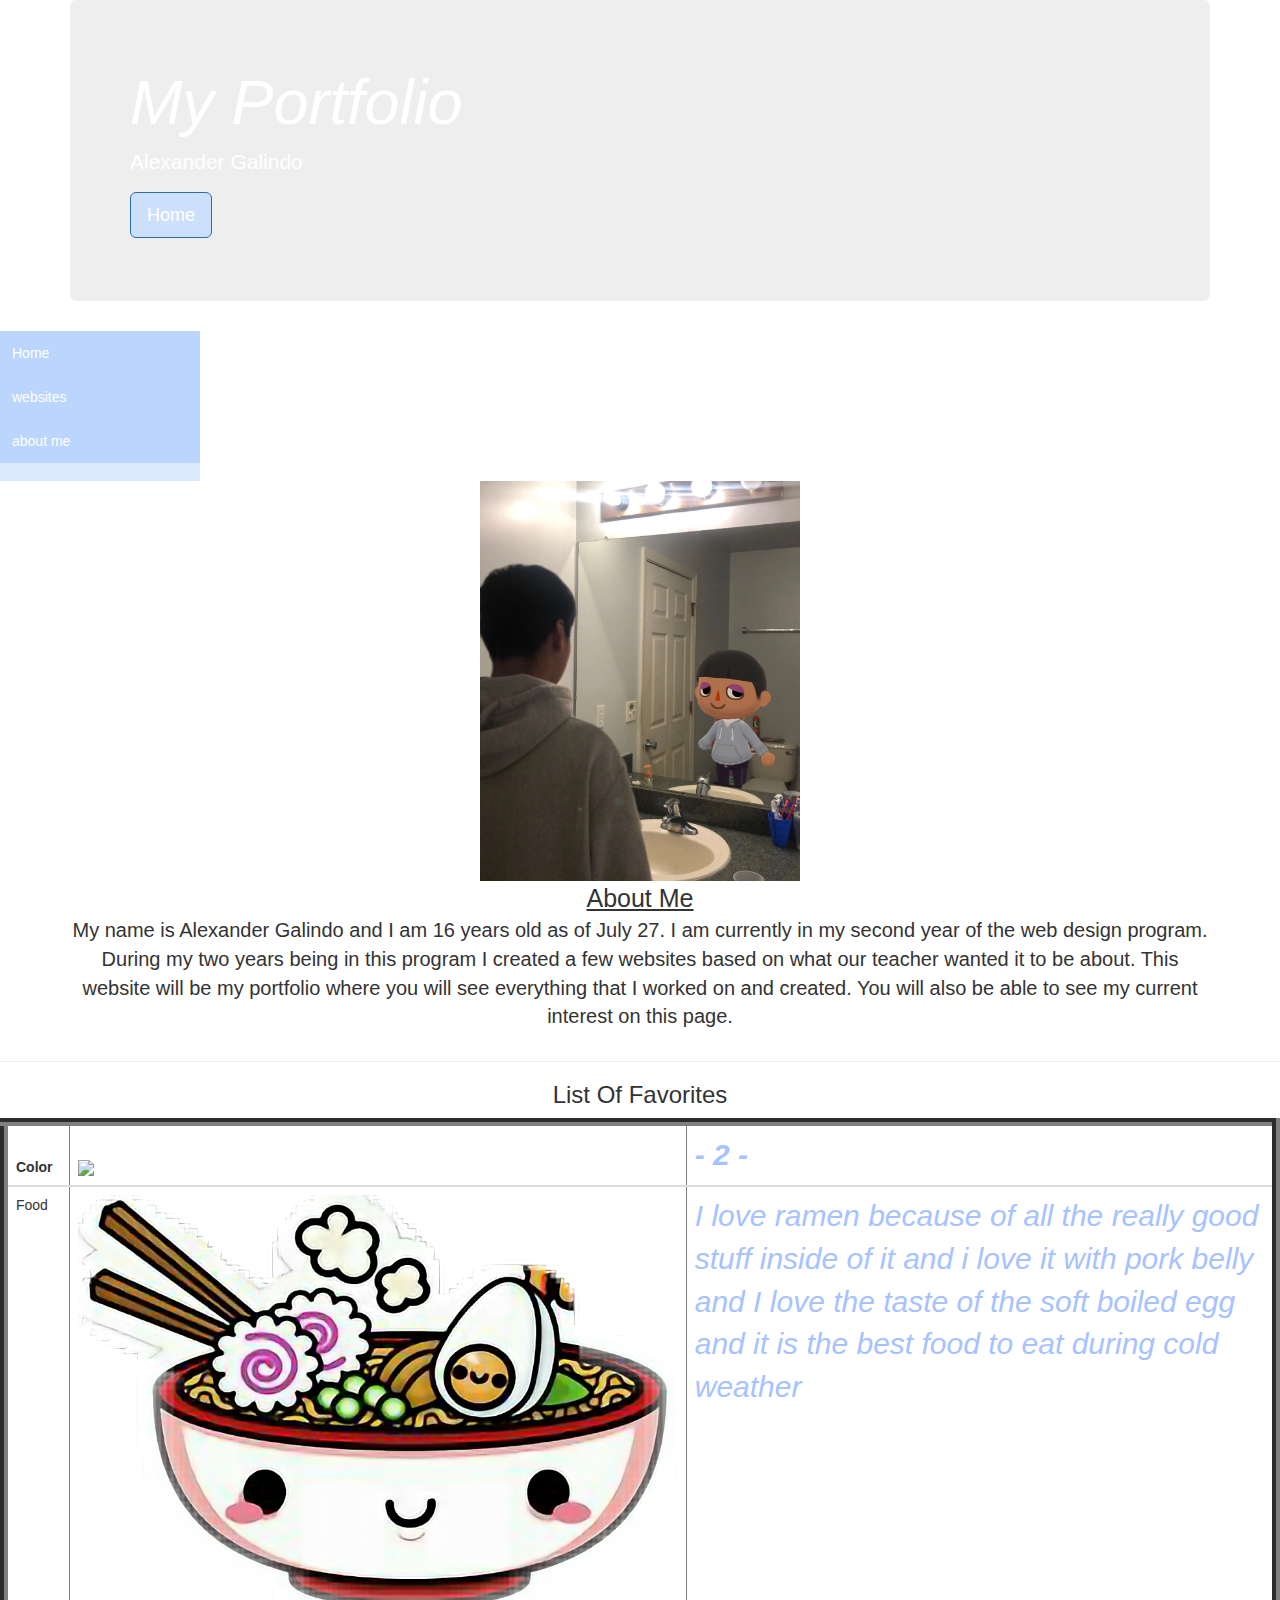
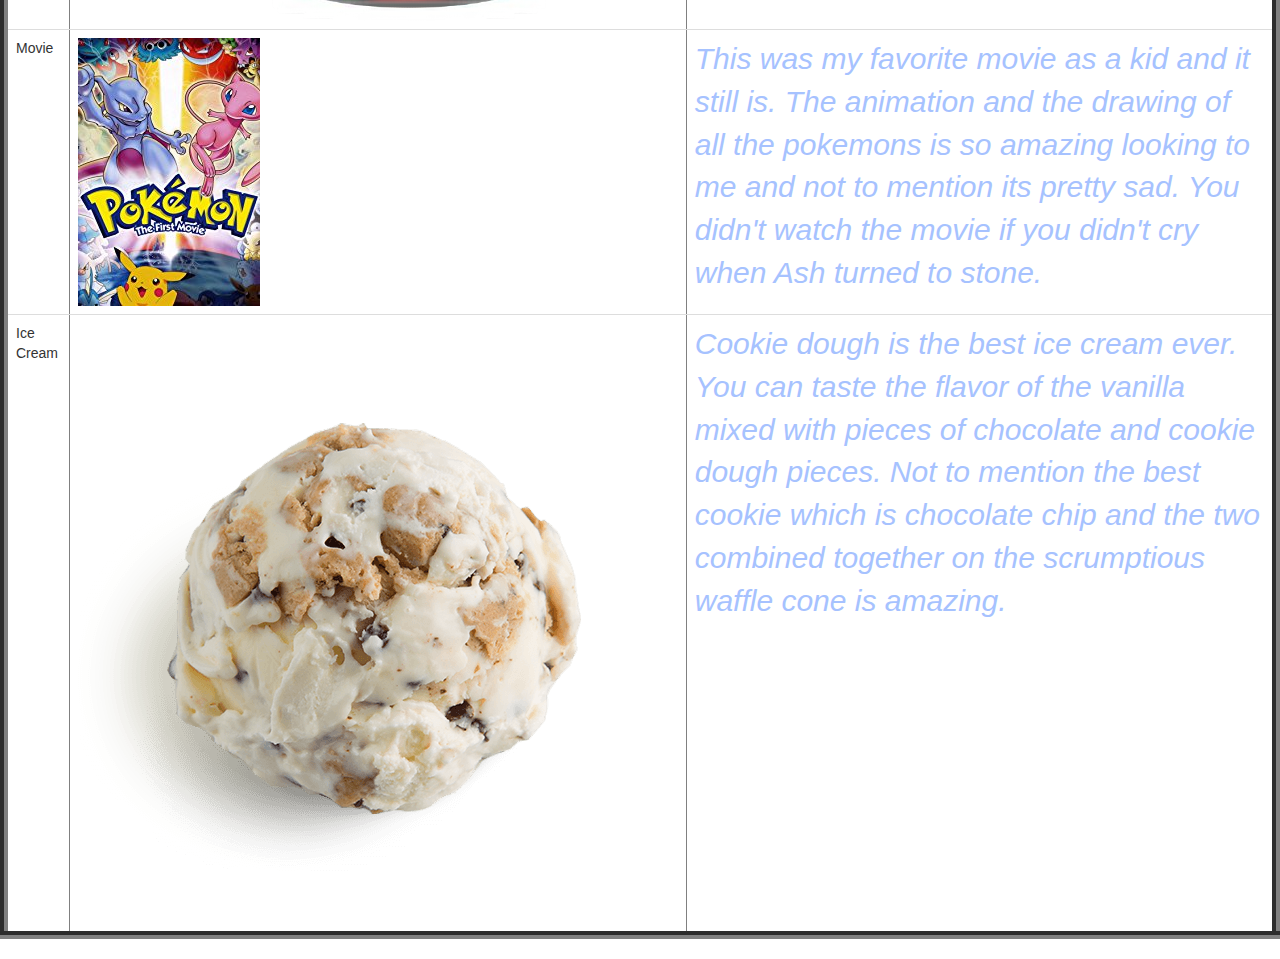
==== aboutme.html @ 7f3b86c7 "Update aboutme.html" ====
<!DOCTYPE HTML>
<html>
<head>
  <title>My Portfolio</title>
   <link rel="stylesheet" type="text/css" href="style.css">
  <meta charset="utf-8">
<meta name="viewport" content="width=device-width, initial-scale=1">
<link rel="stylesheet" href="https://maxcdn.bootstrapcdn.com/bootstrap/3.4.0/css/bootstrap.min.css">
<script src="https://ajax.googleapis.com/ajax/libs/jquery/3.4.1/jquery.min.js"></script>
<script src="https://maxcdn.bootstrapcdn.com/bootstrap/3.4.0/js/bootstrap.min.js"></script>
</head>
<body>
   <div class="container">
  <div class="jumbotron" style="background-image: url(https://ak8.picdn.net/shutterstock/videos/1357738/thumb/1.jpg); background-size: 100%; color: white;">
  <h1 class="display-4" style="font-style:italic;">My Portfolio</h1>
  <p class="lead">Alexander Galindo</p>
  <p class="lead">
    <a class="btn btn-primary btn-lg" href="index.html" role="button" style="background-color:#cce0fc;">Home</a>
  </p>
</div>
  </div>
<div class="vertical-menu">
  <a href="unit1.html" class="active">Home</a>
  <a href="websites.html">websites</a>
  <a href="aboutme.html">about me</a>
</div>
  
  <center><img src="51701618_1516858755113895_4176889288487201895_n.jpg" height="400px"></center>
  <div class="container">
  <center style="font-size: 25px; "><u>About Me</u></center>
  <center style="font-size: 20px; "><p>My name is Alexander Galindo and I am 16 years old as of July 27. I am currently in my second year of the web design program.
  During my two years being in this program I created a few websites based on what our teacher wanted it to be about. This website will be my portfolio where 
  you will see everything that I worked on and created. You will also be able to see my current interest on this page.</p></center>
  </div>
  
  <hr>
	<center>
		<table class="table" border="8">
		    <thead>
		    <h3>List Of Favorites</h3>
		        <th>Color</th>
		        <th><img src="sating.jfif"></th>
		        <th style="font-size: 30px; color:#a6c2ff; font-style:italic;">- 2 -</th>
		    </thead>
        <tbody id="table">
        <tr>
		        <td>Food</td>
		        <td><img src="ramen.png" width="600px"></td>
		        <td style="font-size: 30px; color:#a6c2ff; font-style:italic;">I love ramen because of all the really good stuff inside of it and i love it with pork belly
		and I love the taste of the soft boiled egg and it is the best food to eat during cold weather</td>

       </tr>
                <td>Movie</td>
                <td><img src="mew.jpg"</td>
                <td style="font-size: 30px; color:#a6c2ff; font-style:italic;"> This was my favorite movie as a kid and it still is. 
		The animation and the drawing of all the pokemons is so amazing looking to me and not to mention its pretty sad. You 
		didn't watch the movie if you didn't cry when Ash turned to stone. </td>
          
        <tr>
                <td>Ice Cream</td>
                <td><img src="cookie.png"></td>
                <td style="font-size: 30px; color:#a6c2ff; font-style:italic;"> Cookie dough is the best ice cream ever. You can taste the flavor
		of the vanilla mixed with pieces of chocolate and cookie dough pieces. Not to mention the best cookie which is chocolate
		chip and the two combined together on the scrumptious waffle cone is amazing. </td>

        </tr>
			</center>
</html>
---- style.css ----
body {
  margin: 0;
  font-size: 28px;
  font-family: Arial, Helvetica, sans-serif;
  color: black;
}

.header {
  padding: 30px;
  text-align: left;
}

.vertical-menu {
  width: 200px;
  height: 150px;
  overflow-y: auto;
  background-color:#dbeaff;
}

.vertical-menu a {
  background-color:#bbd5fc ;
  color: White;
  display: block;
  padding: 12px;
  text-decoration: none;
}

.vertical-menu a:hover {
  background-color: #bbd5fc;
}

.vertical-menu a.active {
  background-color:#bbd5fc ;
  color: white;
}

.box{
  border: 1px solid green ;
}

.button {
  display: inline-block;
  padding: 15px 25px;
  font-size: 24px;
  cursor: pointer;
  text-align: center;
  text-decoration: none;
  outline: none;
  color: #fff;
  background-color: #4CAF50;
  border: none;
  border-radius: 15px;
  box-shadow: 0 9px #999;
}

.button:hover {background-color: #dbeaff"}

.button:active {
  background-color: #3e8e41;
  box-shadow: 0 5px #666;
  transform: translateY(4px);
}

.box{
  width: 320px;
  padding: 10px;
  border: 5px solid gray;
  margin: 0;
}

.table{
  font-size: 30px;
  }
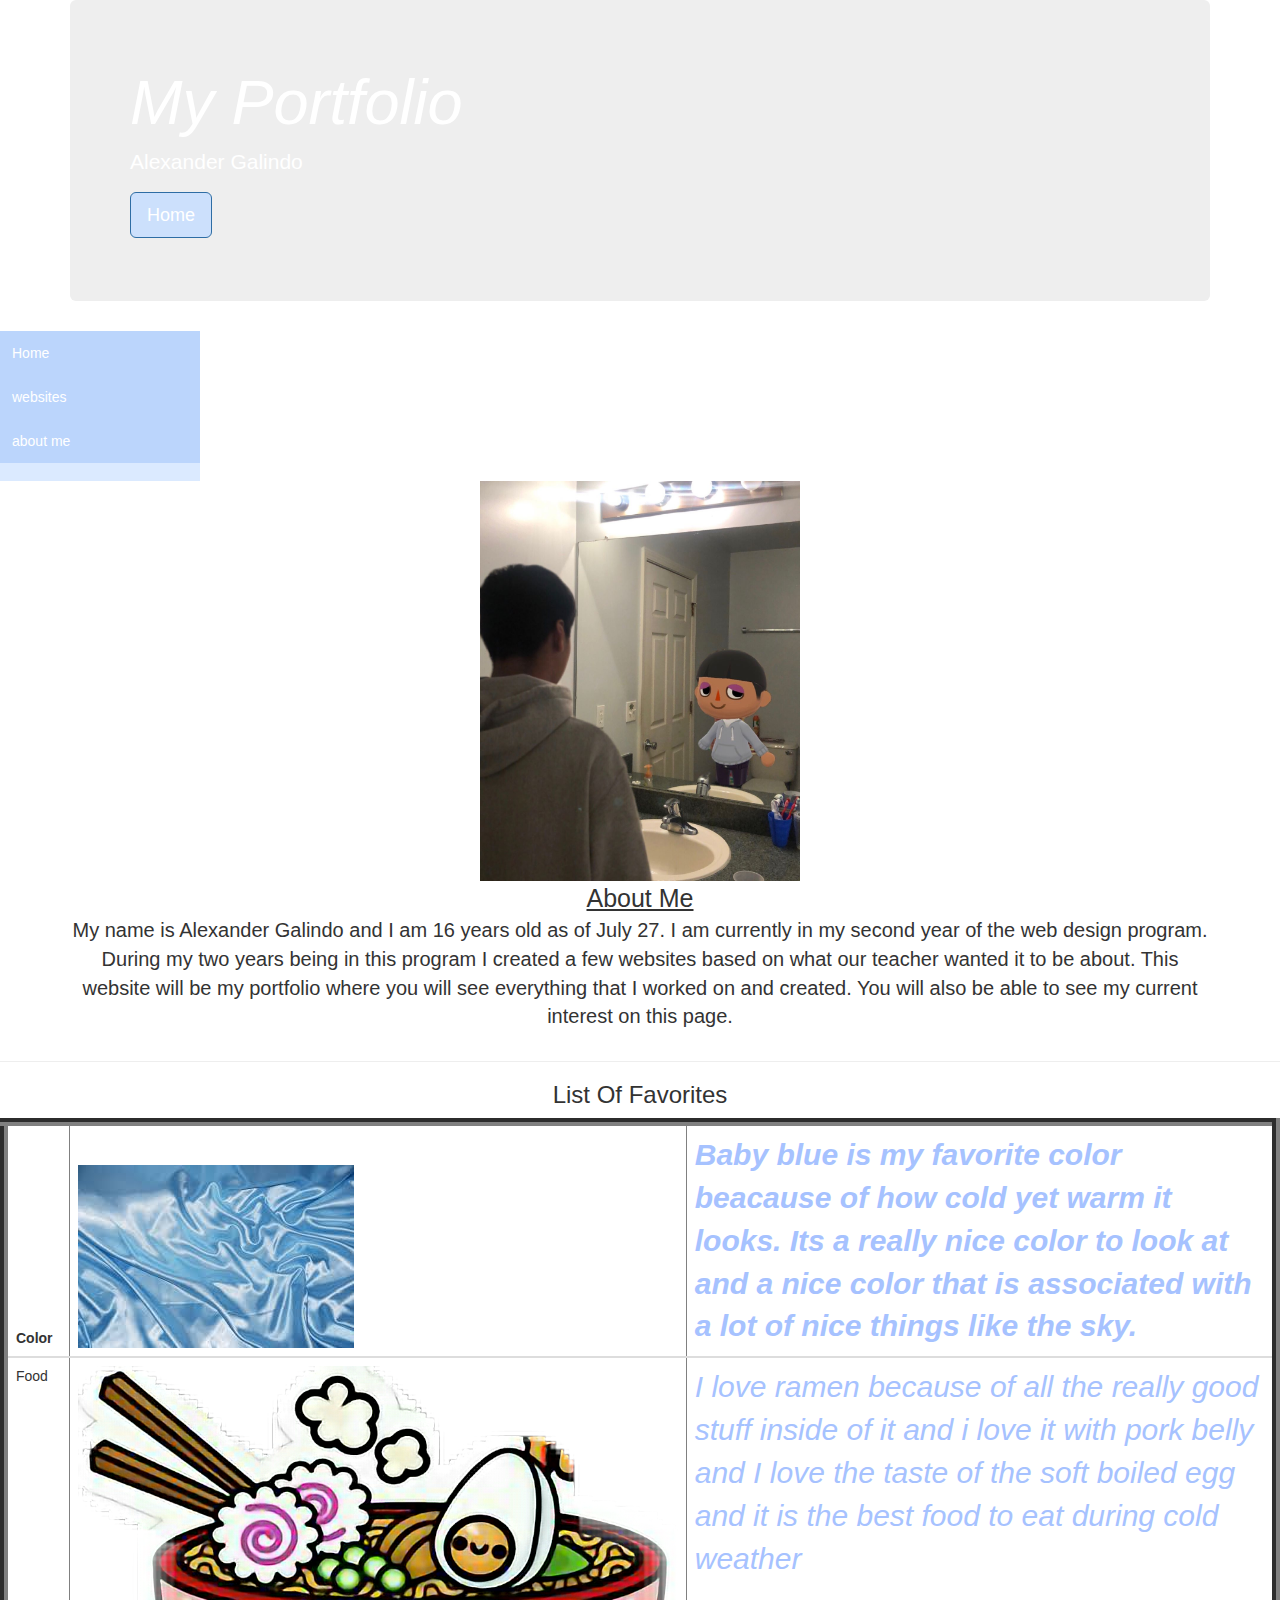
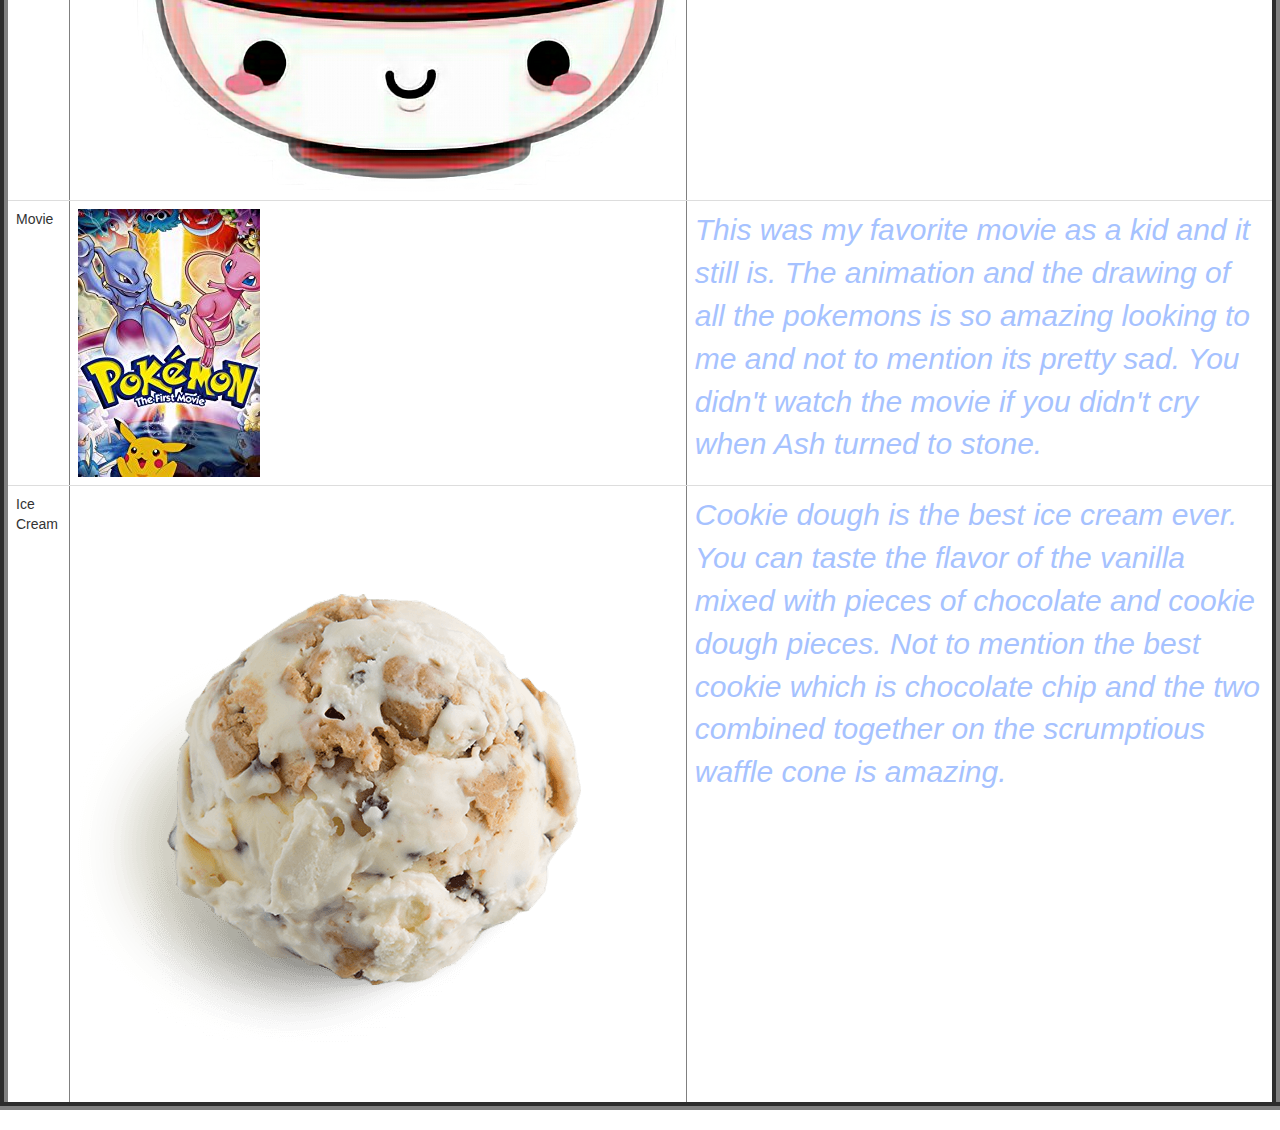
==== commit f386080a: "Update aboutme.html" ====
--- a/aboutme.html
+++ b/aboutme.html
@@ -39,8 +39,10 @@
 		    <thead>
 		    <h3>List Of Favorites</h3>
 		        <th>Color</th>
-		        <th><img src="sating.jfif"></th>
-		        <th style="font-size: 30px; color:#a6c2ff; font-style:italic;">- 2 -</th>
+		        <th><img src="satin.jfif"></th>
+		        <th style="font-size: 30px; color:#a6c2ff; font-style:italic;"> Baby blue is my favorite color beacause of how
+			    cold yet warm it looks. Its a really nice color to look at and a nice color that is associated with a lot
+			    of nice things like the sky.</th>
 		    </thead>
         <tbody id="table">
         <tr>
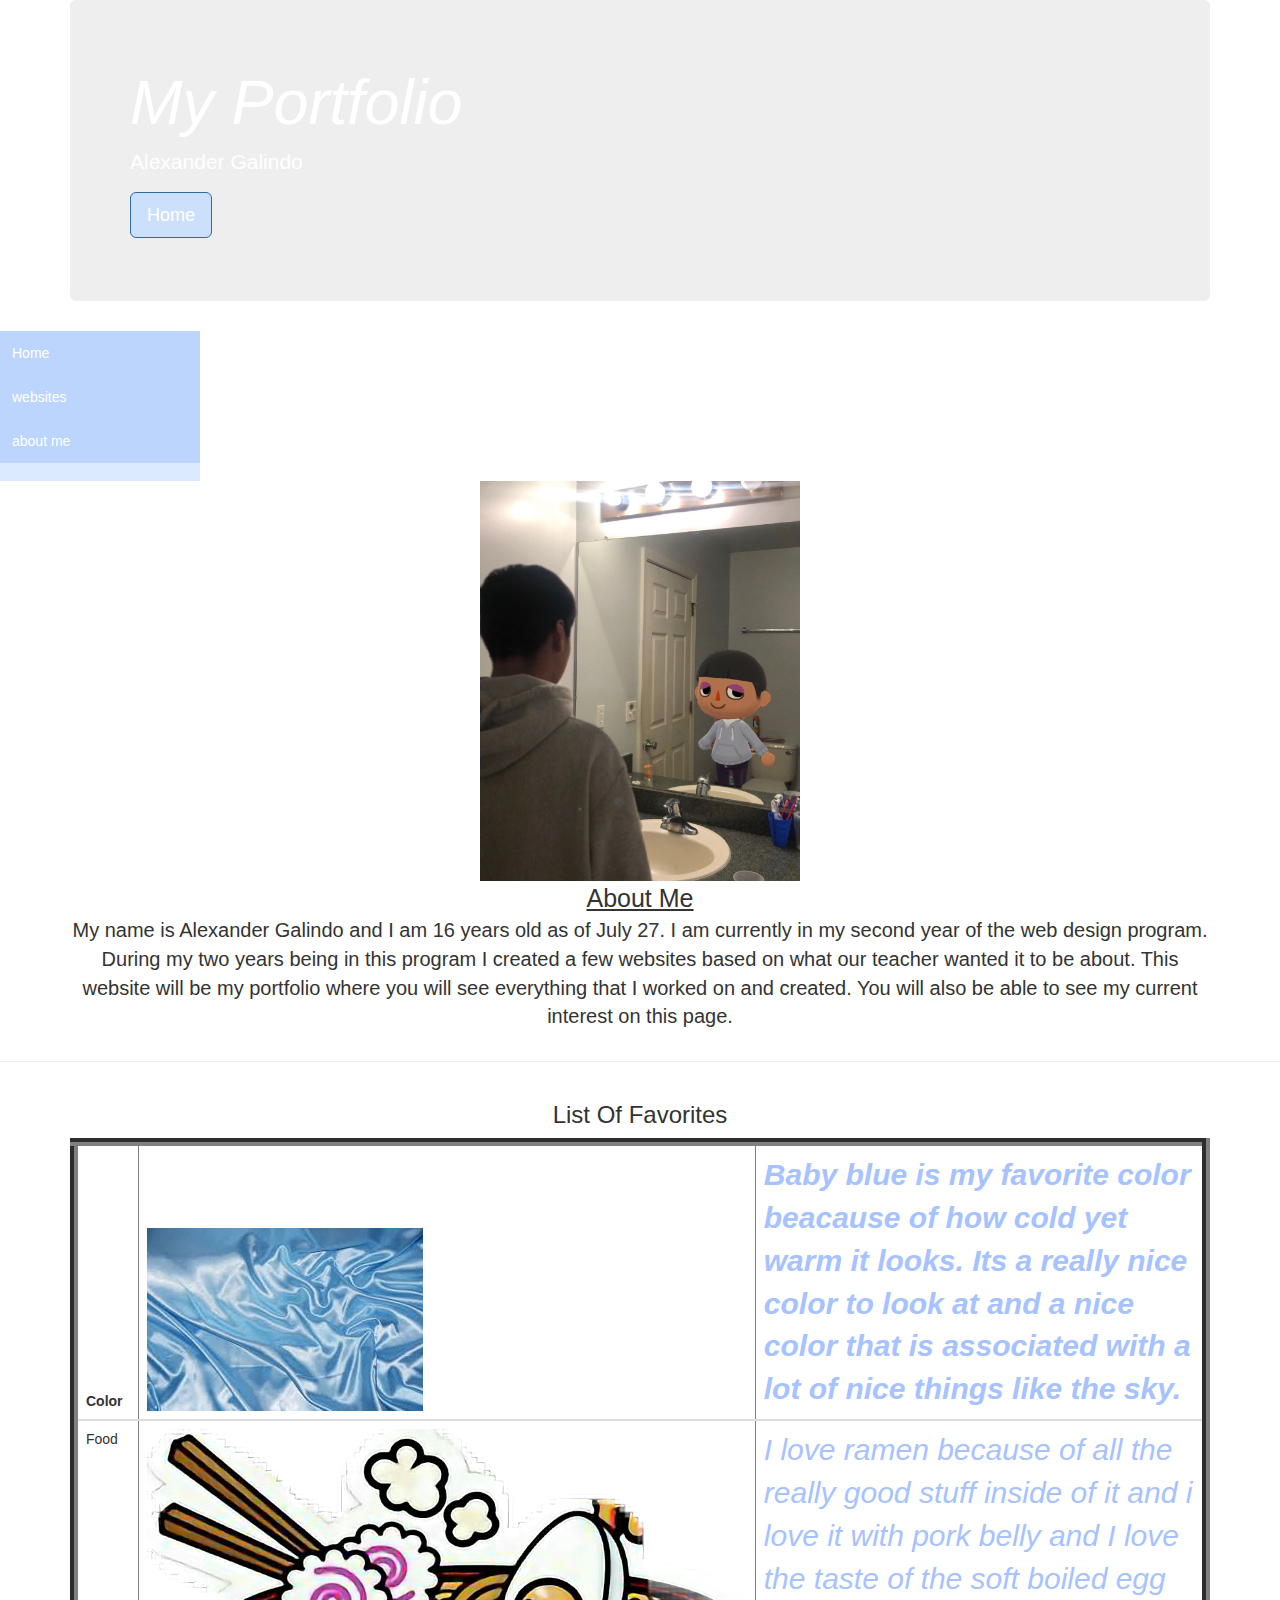
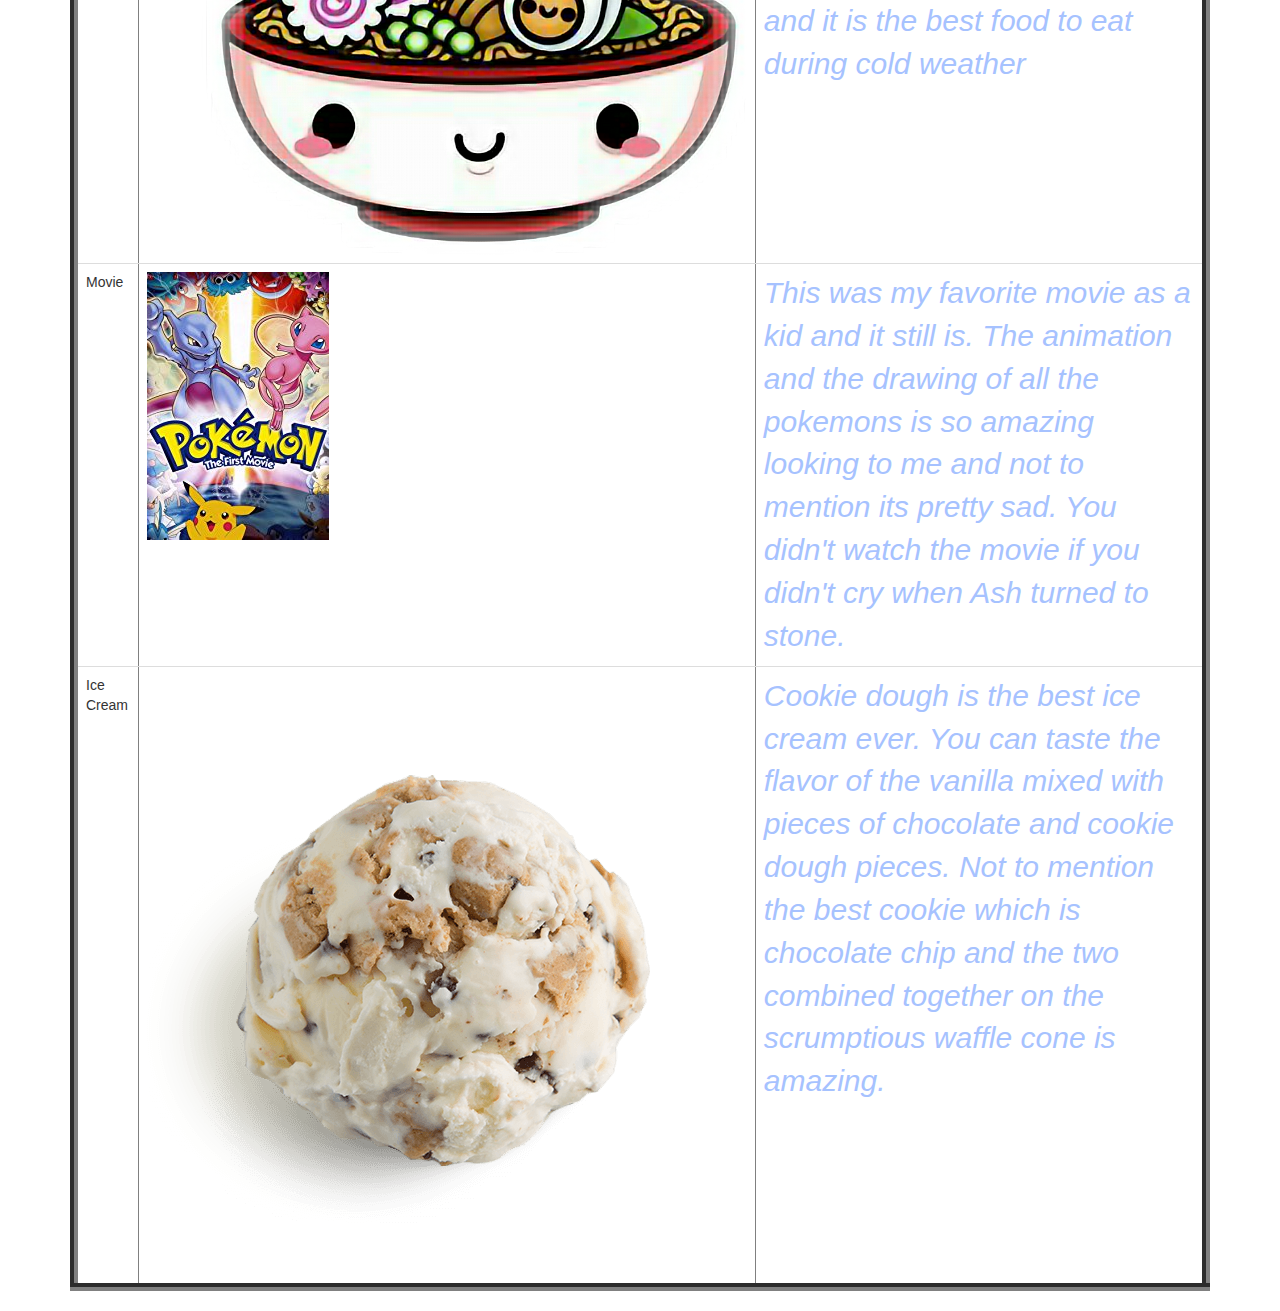
==== commit e5da8468: "Update aboutme.html" ====
--- a/aboutme.html
+++ b/aboutme.html
@@ -34,8 +34,9 @@
   </div>
   
   <hr>
+	<div class="container">
 	<center>
-		<table class="table" border="8">
+		<table class="table" border="8" width="800px">
 		    <thead>
 		    <h3>List Of Favorites</h3>
 		        <th>Color</th>
@@ -67,4 +68,5 @@
 
         </tr>
 			</center>
+		</div>
 </html>
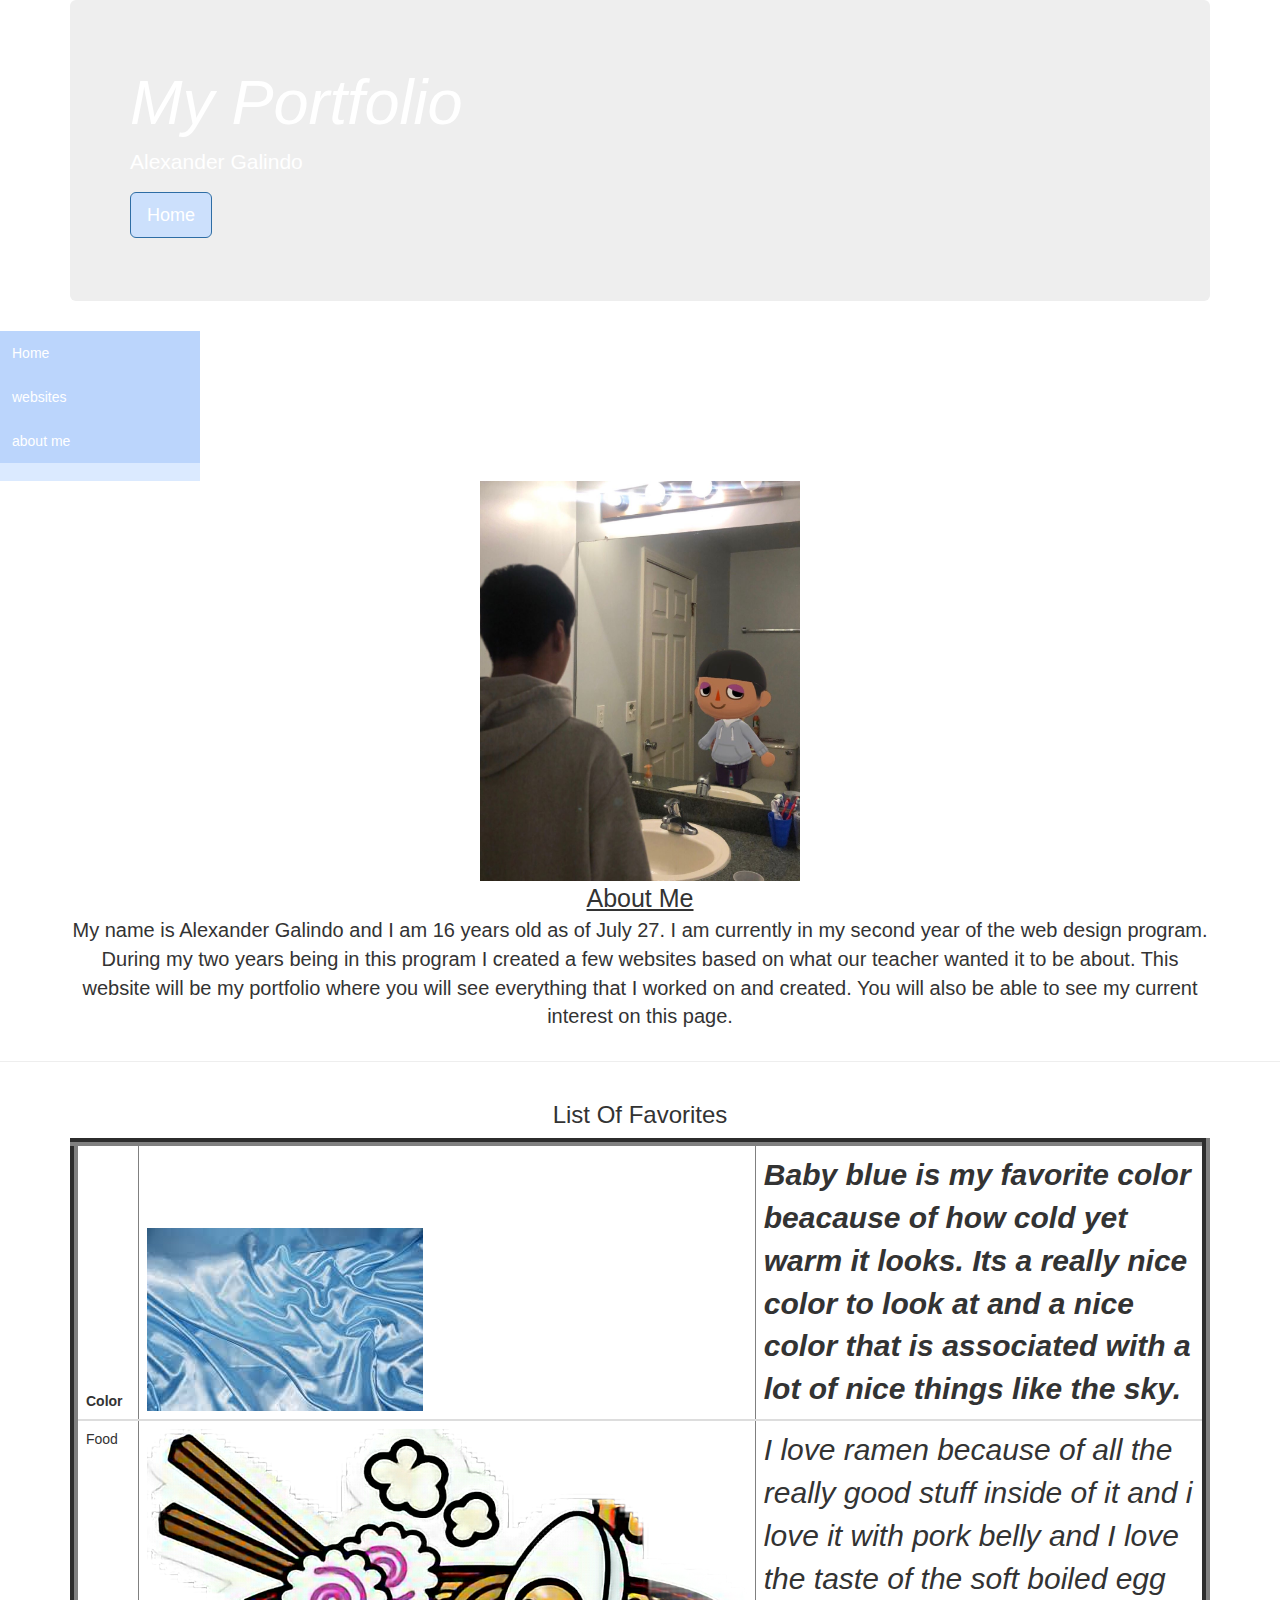
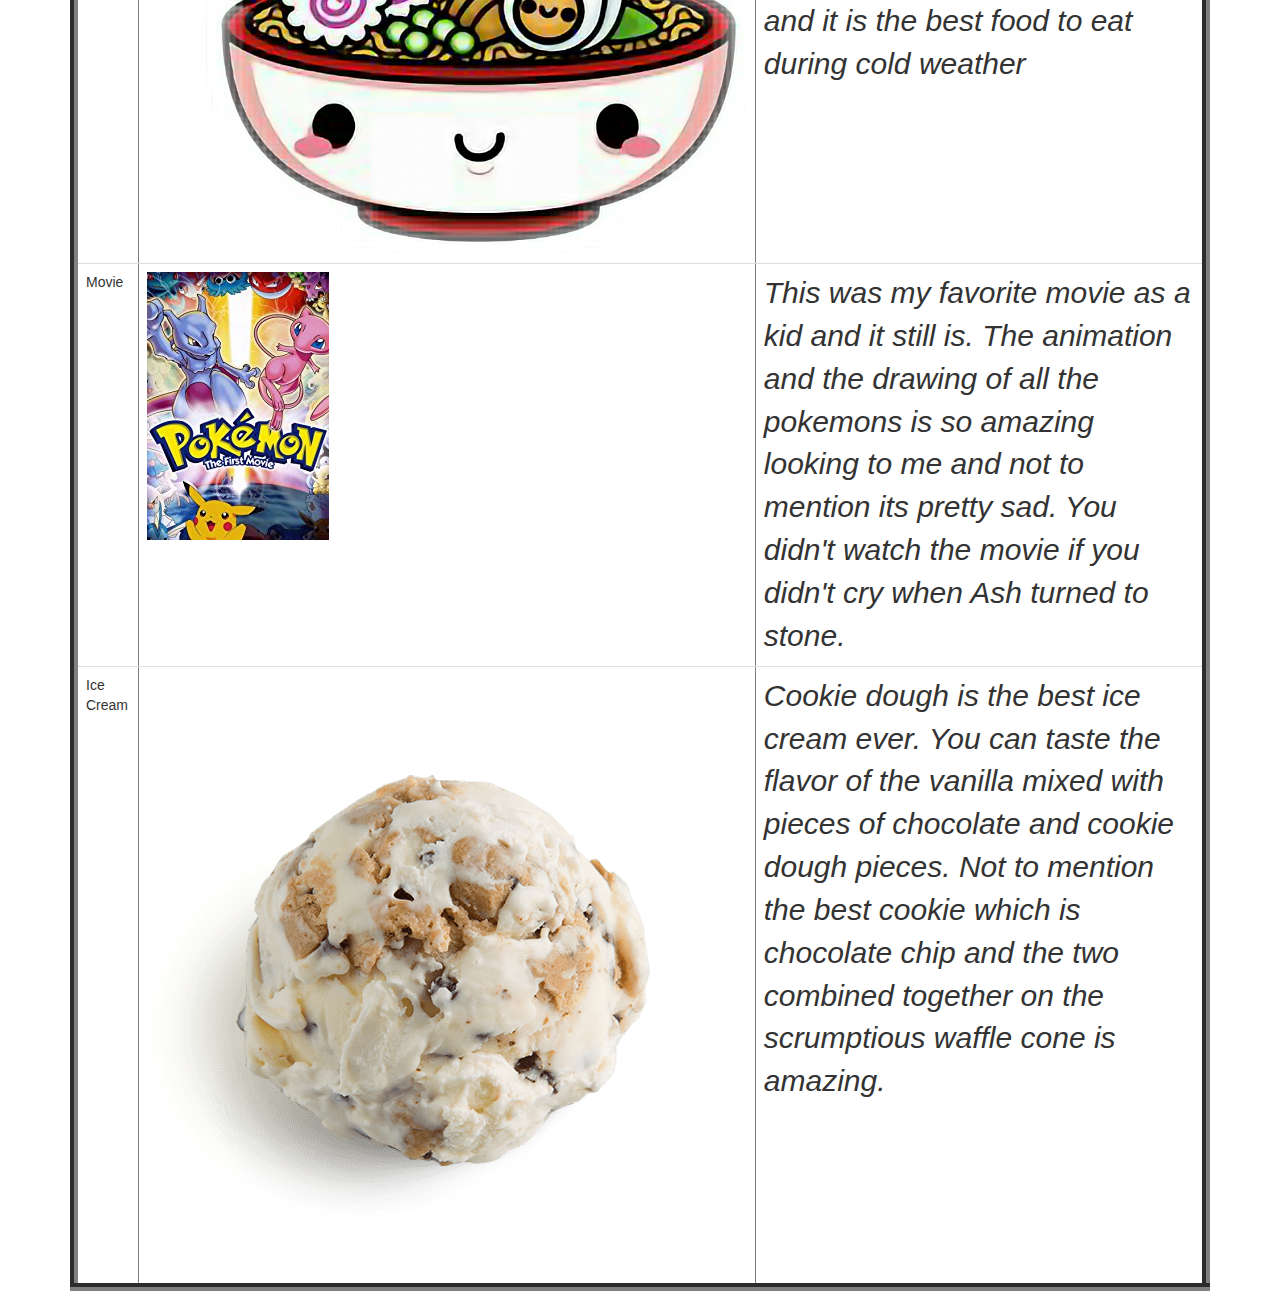
==== commit e9ed91cc: "Update aboutme.html" ====
--- a/aboutme.html
+++ b/aboutme.html
@@ -41,7 +41,7 @@
 		    <h3>List Of Favorites</h3>
 		        <th>Color</th>
 		        <th><img src="satin.jfif"></th>
-		        <th style="font-size: 30px; color:#a6c2ff; font-style:italic;"> Baby blue is my favorite color beacause of how
+		        <th style="font-size: 30px;  font-style:italic;"> Baby blue is my favorite color beacause of how
 			    cold yet warm it looks. Its a really nice color to look at and a nice color that is associated with a lot
 			    of nice things like the sky.</th>
 		    </thead>
@@ -49,20 +49,20 @@
         <tr>
 		        <td>Food</td>
 		        <td><img src="ramen.png" width="600px"></td>
-		        <td style="font-size: 30px; color:#a6c2ff; font-style:italic;">I love ramen because of all the really good stuff inside of it and i love it with pork belly
+		        <td style="font-size: 30px;  font-style:italic;">I love ramen because of all the really good stuff inside of it and i love it with pork belly
 		and I love the taste of the soft boiled egg and it is the best food to eat during cold weather</td>
 
        </tr>
                 <td>Movie</td>
                 <td><img src="mew.jpg"</td>
-                <td style="font-size: 30px; color:#a6c2ff; font-style:italic;"> This was my favorite movie as a kid and it still is. 
+                <td style="font-size: 30px; font-style:italic;"> This was my favorite movie as a kid and it still is. 
 		The animation and the drawing of all the pokemons is so amazing looking to me and not to mention its pretty sad. You 
 		didn't watch the movie if you didn't cry when Ash turned to stone. </td>
           
         <tr>
                 <td>Ice Cream</td>
                 <td><img src="cookie.png"></td>
-                <td style="font-size: 30px; color:#a6c2ff; font-style:italic;"> Cookie dough is the best ice cream ever. You can taste the flavor
+                <td style="font-size: 30px; font-style:italic;"> Cookie dough is the best ice cream ever. You can taste the flavor
 		of the vanilla mixed with pieces of chocolate and cookie dough pieces. Not to mention the best cookie which is chocolate
 		chip and the two combined together on the scrumptious waffle cone is amazing. </td>
 
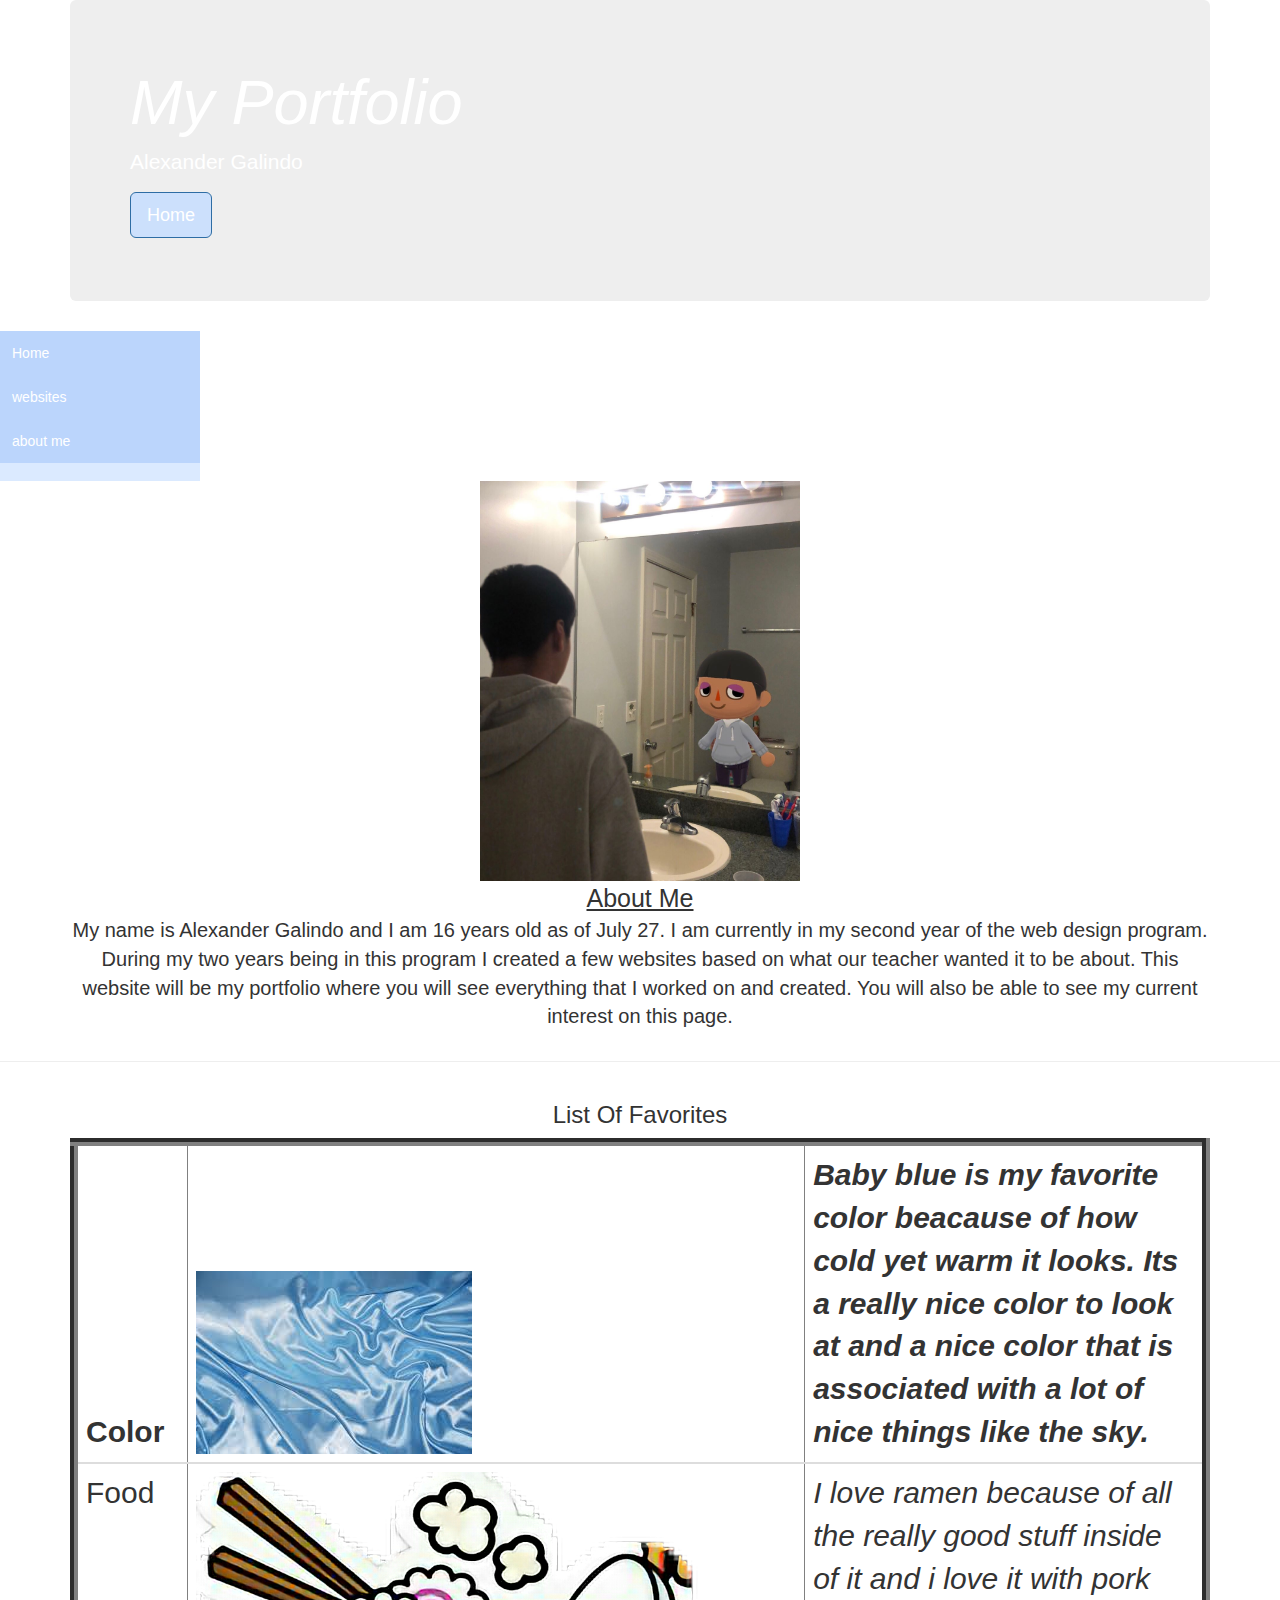
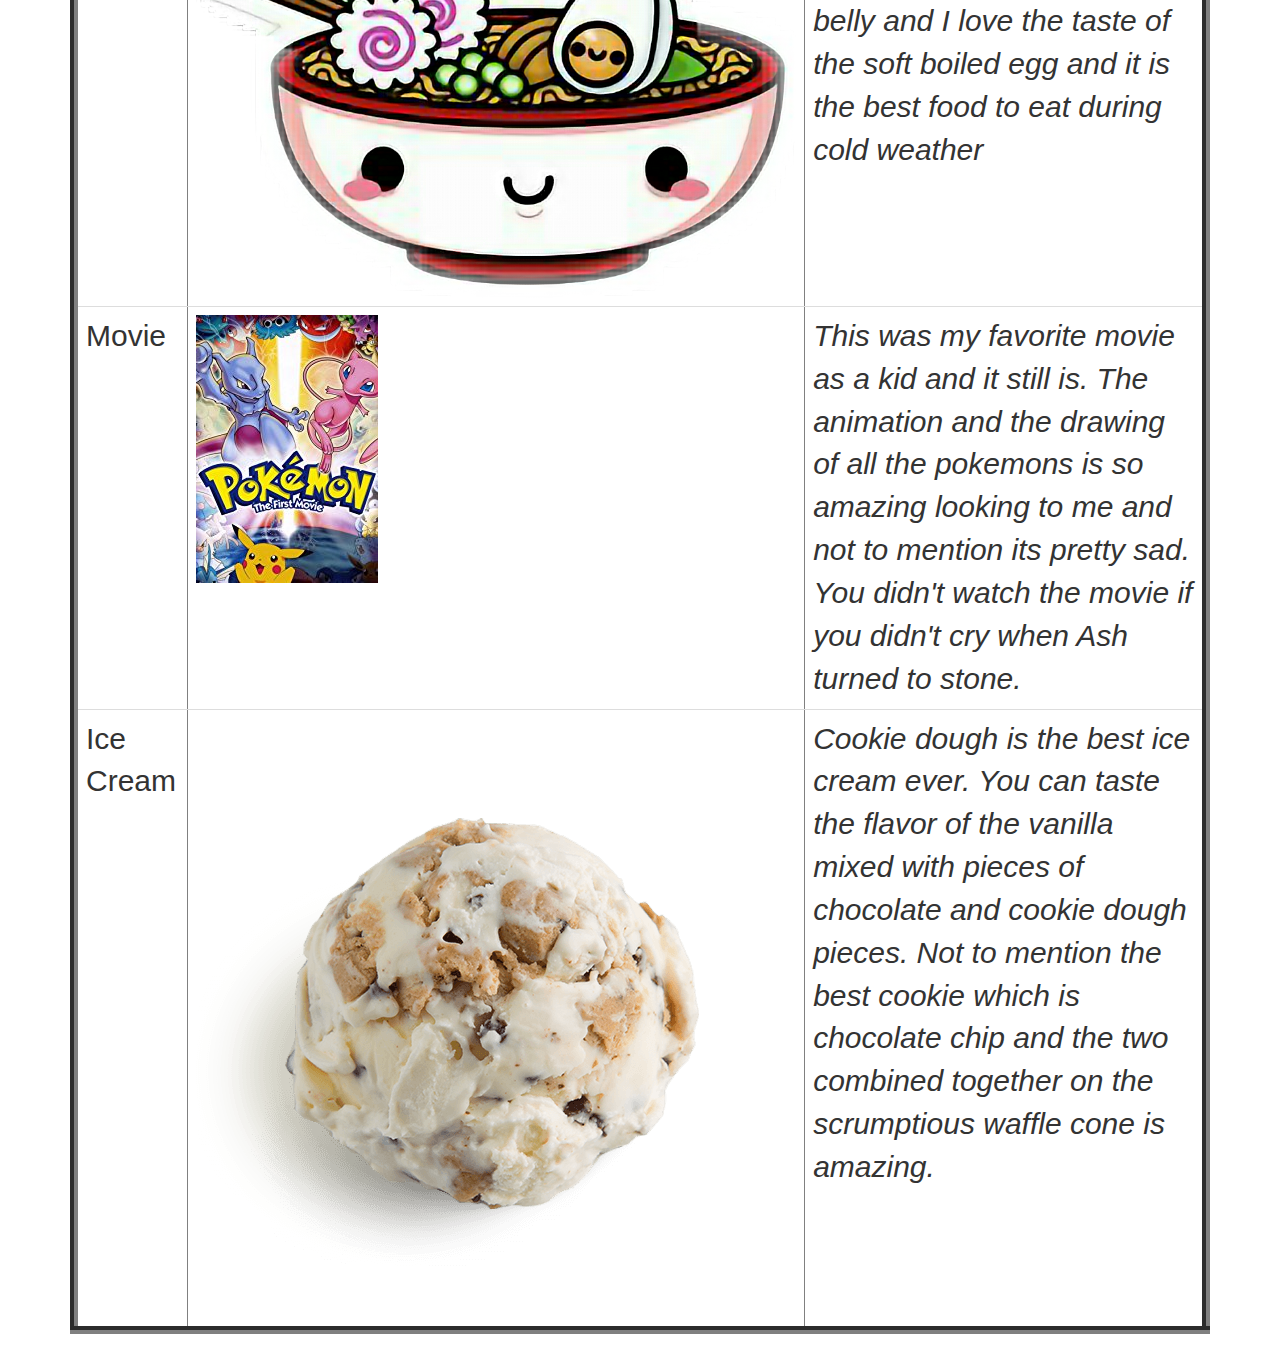
==== commit 48ee7533: "Update aboutme.html" ====
--- a/aboutme.html
+++ b/aboutme.html
@@ -40,7 +40,7 @@
 		    <thead>
 		    <h3>List Of Favorites</h3>
 		        <th>Color</th>
-		        <th><img src="satin.jfif"></th>
+		        <th><img src="satin.jfif" class="pic"></th>
 		        <th style="font-size: 30px;  font-style:italic;"> Baby blue is my favorite color beacause of how
 			    cold yet warm it looks. Its a really nice color to look at and a nice color that is associated with a lot
 			    of nice things like the sky.</th>
@@ -48,7 +48,7 @@
         <tbody id="table">
         <tr>
 		        <td>Food</td>
-		        <td><img src="ramen.png" width="600px"></td>
+		        <td><img src="ramen.png" class="pic" width="600px"></td>
 		        <td style="font-size: 30px;  font-style:italic;">I love ramen because of all the really good stuff inside of it and i love it with pork belly
 		and I love the taste of the soft boiled egg and it is the best food to eat during cold weather</td>
 
--- a/style.css
+++ b/style.css
@@ -53,7 +53,9 @@
   box-shadow: 0 9px #999;
 }
 
-.button:hover {background-color: #dbeaff"}
+.button:hover {
+  background-color: #dbeaff"
+}
 
 .button:active {
   background-color: #3e8e41;
@@ -71,3 +73,9 @@
 .table{
   font-size: 30px;
   }
+
+  img.pic:hover {
+    height: 310px;
+    width: 310px;
+    filter: brightness(150%);
+}
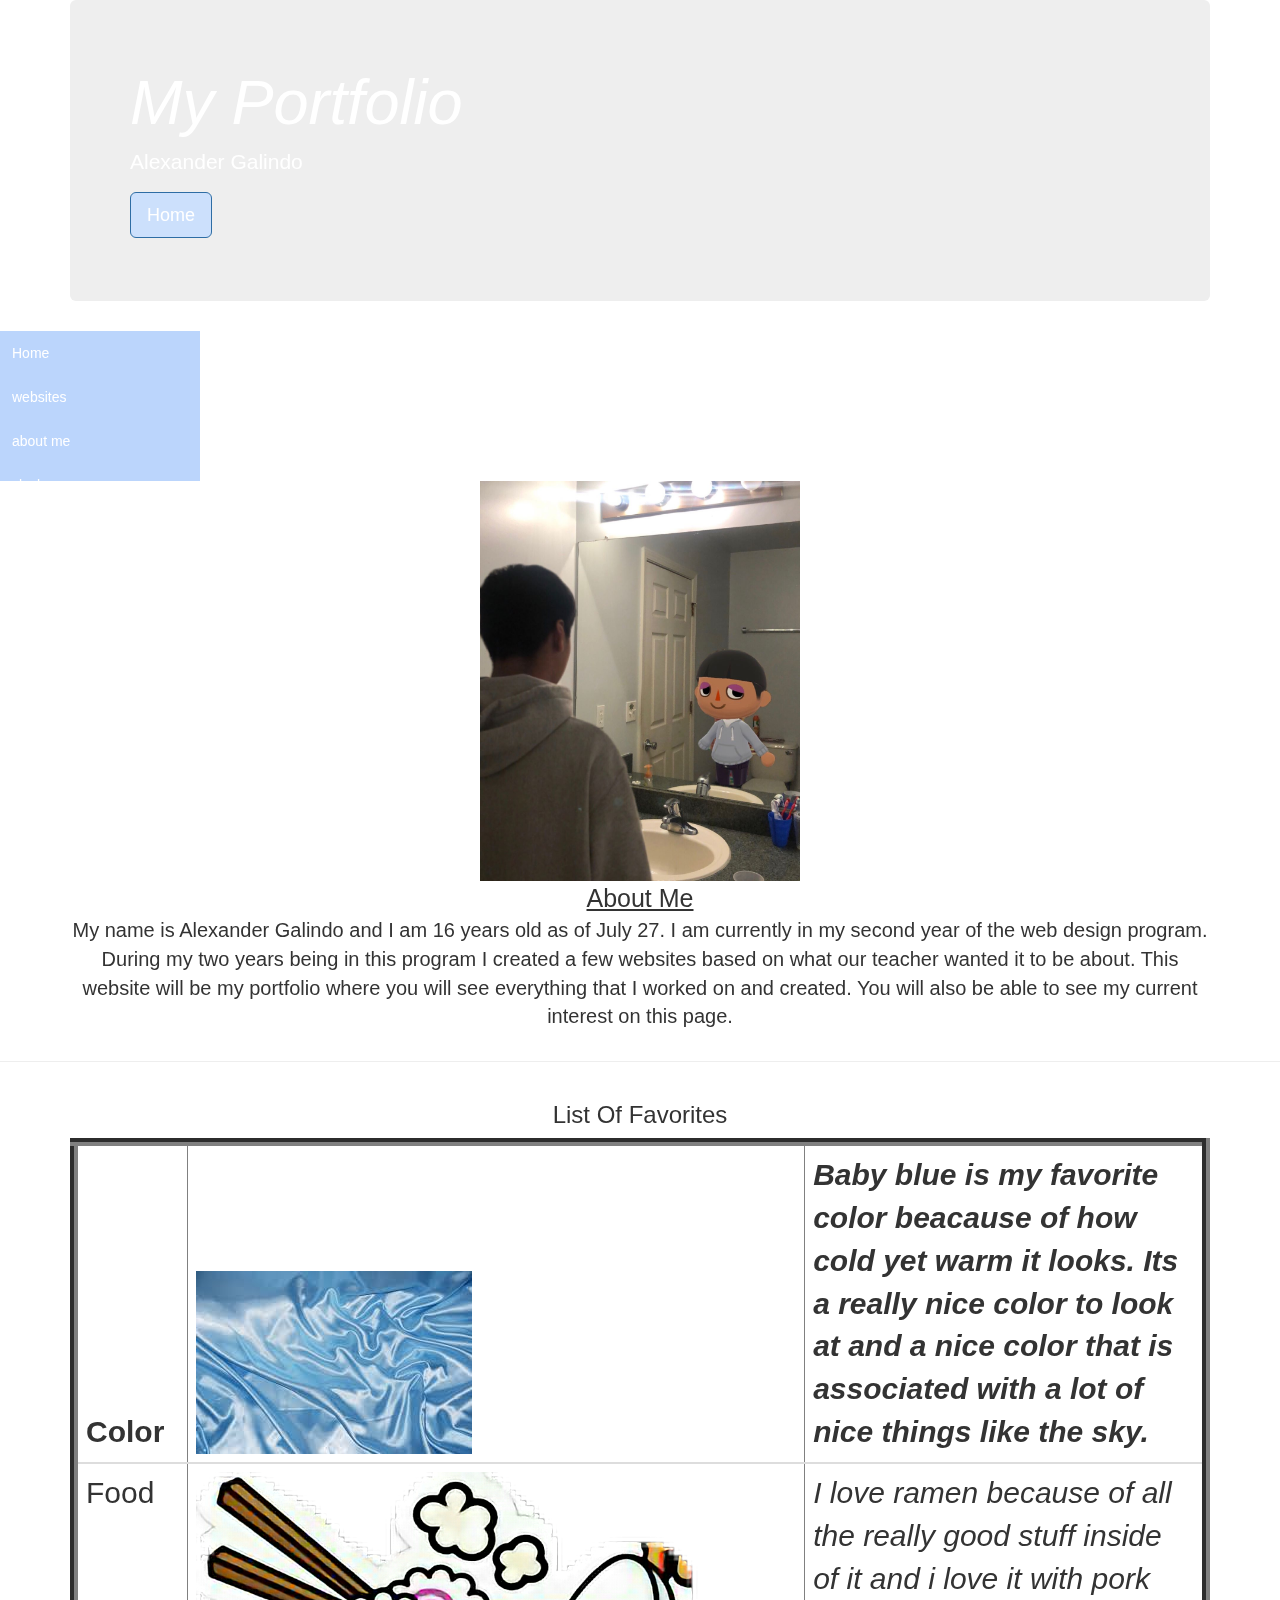
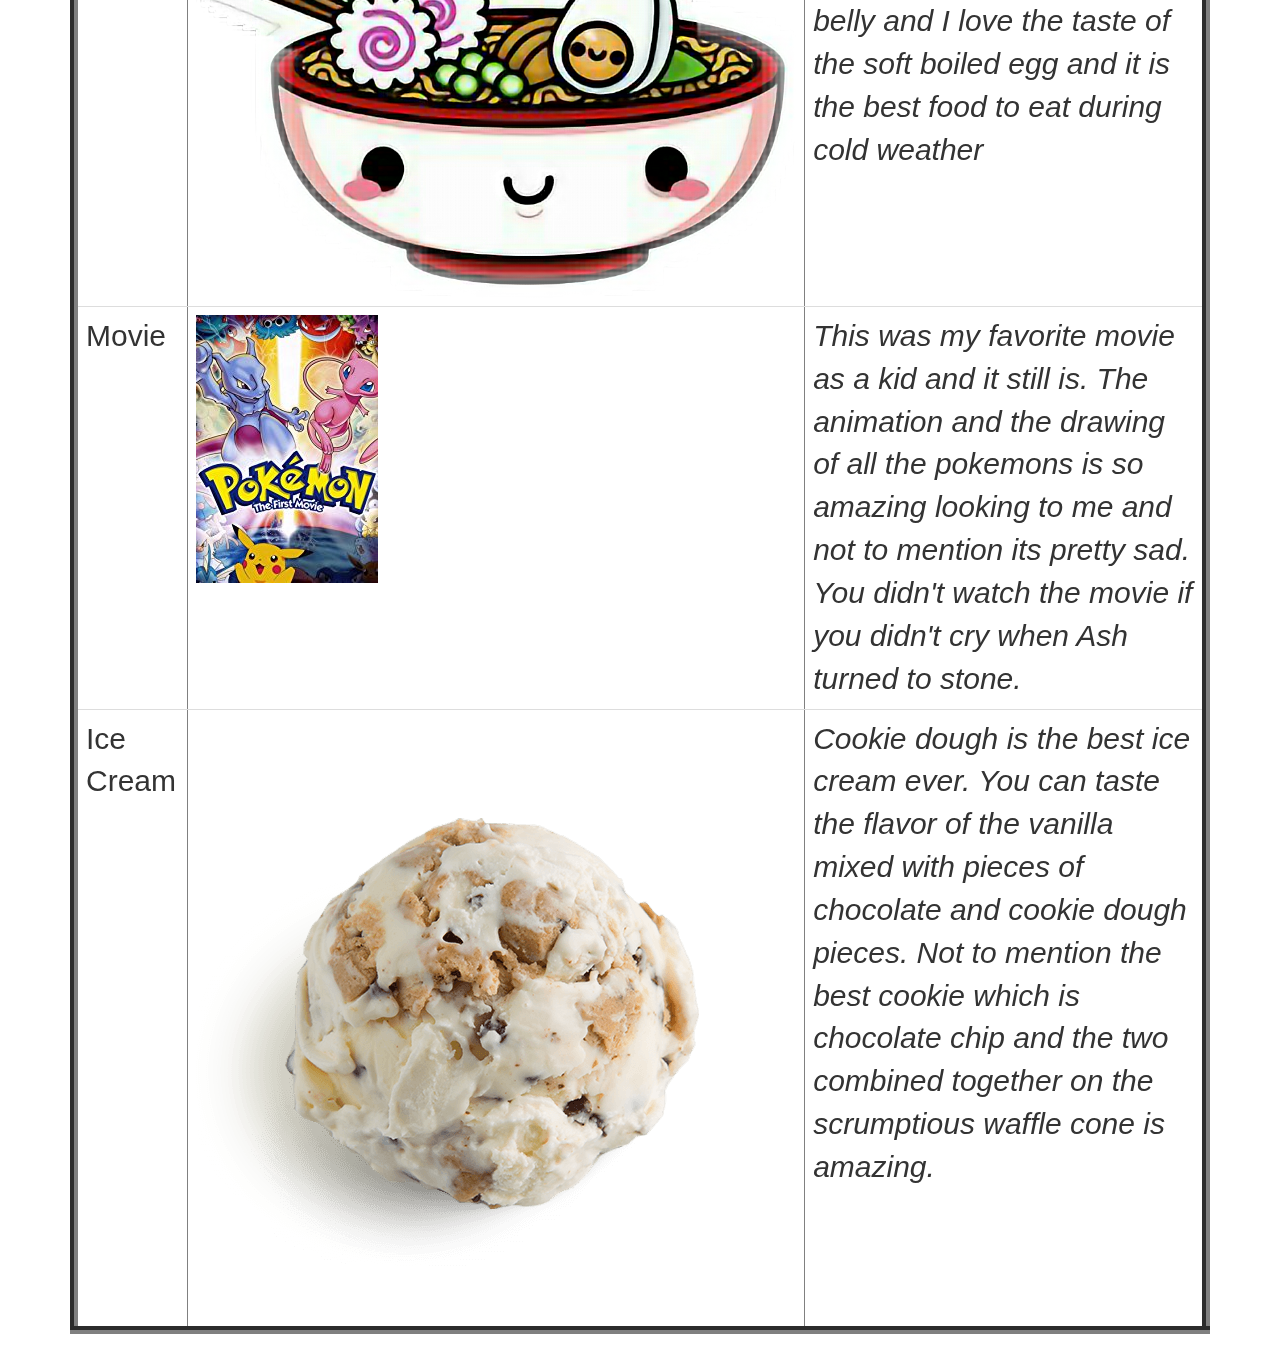
==== commit 1072ed78: "Update aboutme.html" ====
--- a/aboutme.html
+++ b/aboutme.html
@@ -23,6 +23,7 @@
   <a href="unit1.html" class="active">Home</a>
   <a href="websites.html">websites</a>
   <a href="aboutme.html">about me</a>
+   <a href="clockk.html">clock</a>
 </div>
   
   <center><img src="51701618_1516858755113895_4176889288487201895_n.jpg" height="400px"></center>
